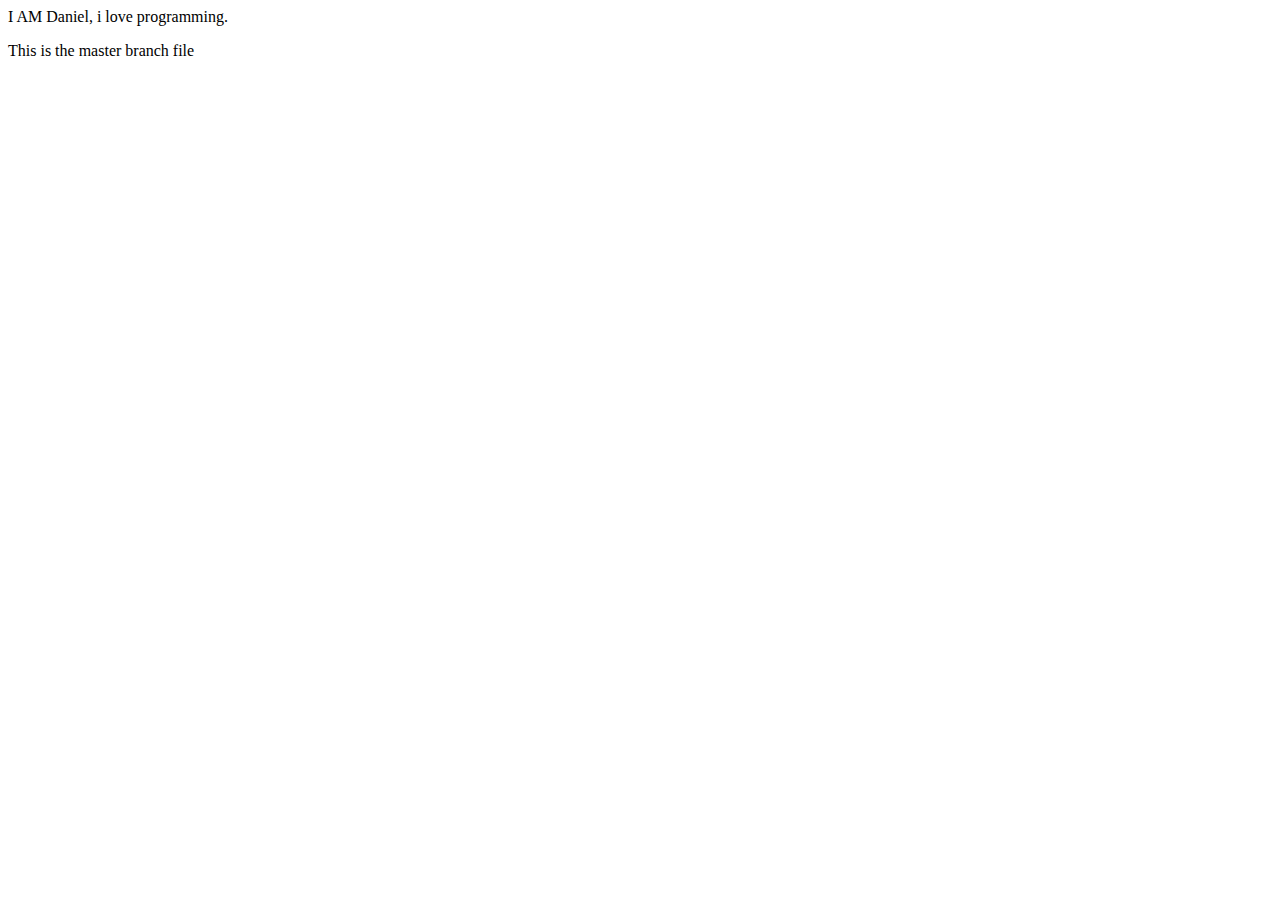
==== index.html @ efe44fff "added new content" ====
<!DOCTYPE html>
<html lang="en">
<head>
    <meta charset="UTF-8">
    <meta http-equiv="X-UA-Compatible" content="IE=edge">
    <meta name="viewport" content="width=device-width, initial-scale=1.0">
    <title>Document</title>
</head>
<body>
    <div>
        I AM Daniel, i love programming.
        <p>This is the master branch file</p>
    </div>
</body>
</html>
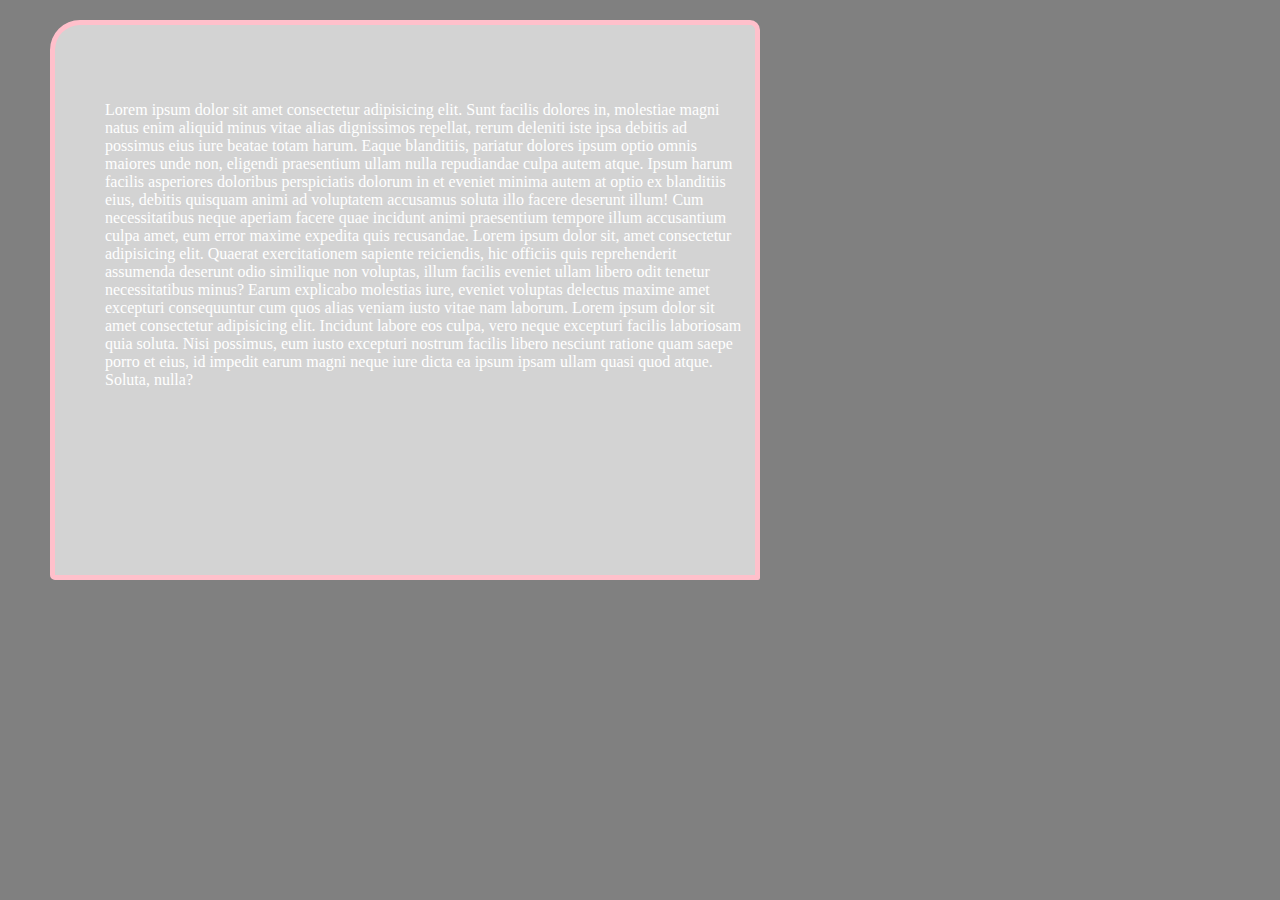
==== commit 52adb0d8: "created new design" ====
--- a/index.html
+++ b/index.html
@@ -4,12 +4,18 @@
     <meta charset="UTF-8">
     <meta http-equiv="X-UA-Compatible" content="IE=edge">
     <meta name="viewport" content="width=device-width, initial-scale=1.0">
+    <link rel="stylesheet" href="./css/index.css">
     <title>Document</title>
 </head>
 <body>
-    <div>
-        I AM Daniel, i love programming.
-        <p>This is the master branch file</p>
+    <div class="parent">
+        <div class="second-parent">
+            <p>
+                Lorem ipsum dolor sit amet consectetur adipisicing elit. Sunt facilis dolores in, molestiae magni natus enim aliquid minus vitae alias dignissimos repellat, rerum deleniti iste ipsa debitis ad possimus eius iure beatae totam harum. Eaque blanditiis, pariatur dolores ipsum optio omnis maiores unde non, eligendi praesentium ullam nulla repudiandae culpa autem atque. Ipsum harum facilis asperiores doloribus perspiciatis dolorum in et eveniet minima autem at optio ex blanditiis eius, debitis quisquam animi ad voluptatem accusamus soluta illo facere deserunt illum! Cum necessitatibus neque aperiam facere quae incidunt animi praesentium tempore illum accusantium culpa amet, eum error maxime expedita quis recusandae.
+                Lorem ipsum dolor sit, amet consectetur adipisicing elit. Quaerat exercitationem sapiente reiciendis, hic officiis quis reprehenderit assumenda deserunt odio similique non voluptas, illum facilis eveniet ullam libero odit tenetur necessitatibus minus? Earum explicabo molestias iure, eveniet voluptas delectus maxime amet excepturi consequuntur cum quos alias veniam iusto vitae nam laborum.
+                Lorem ipsum dolor sit amet consectetur adipisicing elit. Incidunt labore eos culpa, vero neque excepturi facilis laboriosam quia soluta. Nisi possimus, eum iusto excepturi nostrum facilis libero nesciunt ratione quam saepe porro et eius, id impedit earum magni neque iure dicta ea ipsum ipsam ullam quasi quod atque. Soluta, nulla?
+            </p>
+        </div>
     </div>
 </body>
 </html>--- a/css/index.css
+++ b/css/index.css
@@ -0,0 +1,43 @@
+html, body {
+    margin: 0;
+    padding: 0;
+}
+
+.parent {
+    width: 100%;
+    height: 100vh;
+    background-color: grey;
+    /* padding: 100px; */
+    overflow: hidden;
+}
+
+.second-parent {
+    width: 50%;
+    height: 50%;
+    background-color: lightgrey;
+    margin-left: 50px;
+    margin-right: 50px;
+    margin-bottom: 20px;
+    margin-top: 20px;
+              
+             /* top   right  bottom    left */
+    /* padding: 60px   10px   40px     50px; */
+    padding-left: 50px;
+    padding-right: 10px;
+    padding-top: 60px;
+    padding-bottom: 40px;
+
+    border-width: 5px;
+    border-color: pink;
+    border-style: solid;
+
+    /* border-radius: 10px; */
+    border-top-left-radius: 30px;
+    border-top-right-radius: 10px;
+    border-bottom-left-radius: 5px;
+    border-bottom-right-radius: 2px;
+}
+
+.second-parent p {
+    color: white
+}